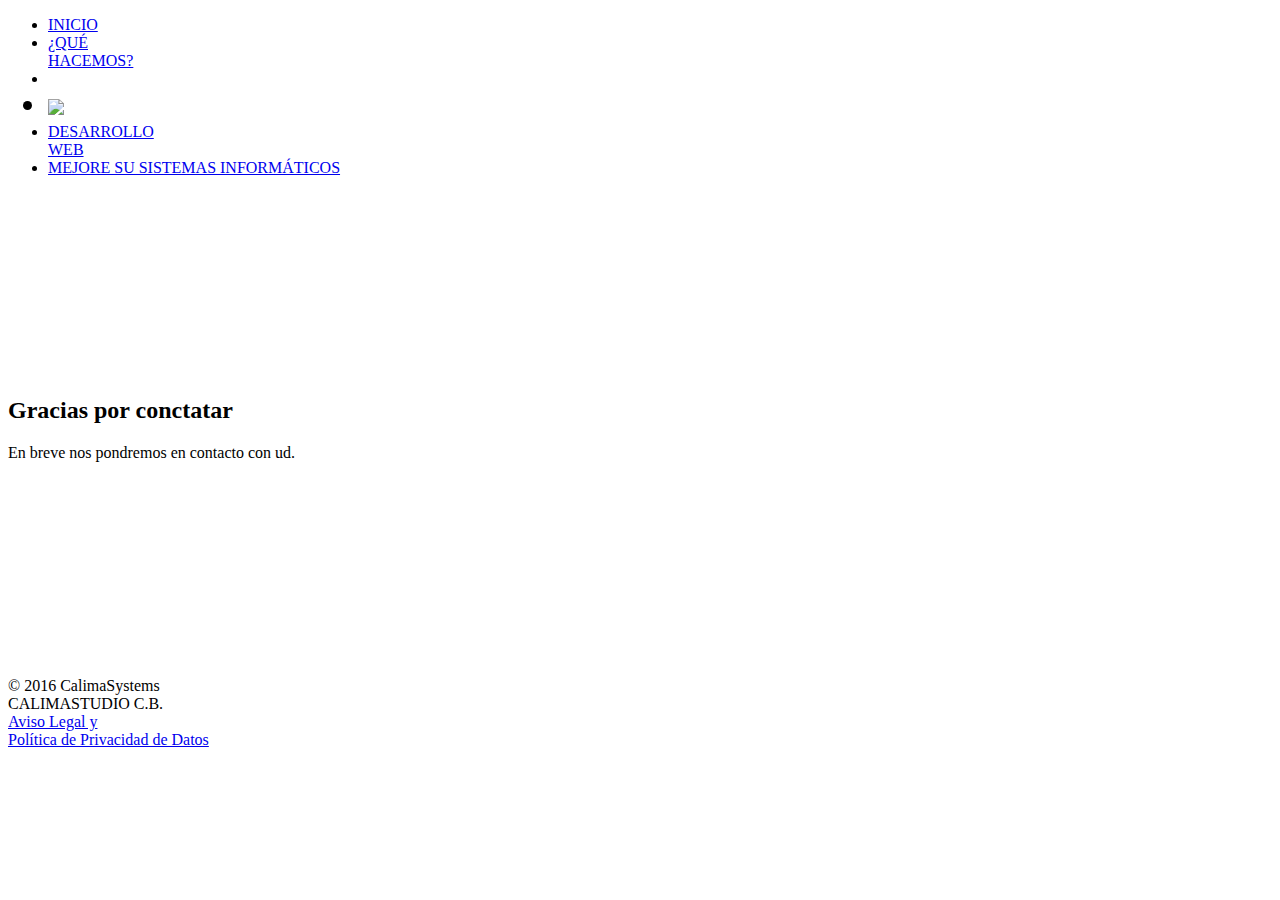
==== thankyou.html @ eae5f1ab "Add files via upload" ====
<!DOCTYPE html>
<!--[if IE 7]>
<html class="ie ie7" lang="en-US" prefix="og: http://ogp.me/ns#">
<![endif]-->
<!--[if IE 8]>
<html class="ie ie8" lang="en-US" prefix="og: http://ogp.me/ns#">
<![endif]-->
<!--[if !(IE 7) | !(IE 8)  ]><!-->

<html lang="en-US">
<!--<![endif]-->

<head>
	<meta charset="UTF-8">
	<meta name="viewport" content="width=device-width">

	<title>CalimaSystems</title>

	<!--[if lt IE 9]>
	<script src="assets/js/html5.js" type="text/javascript"></script>
	<![endif]-->


	<!--CSS-->
	<link rel="stylesheet" type="text/css" media="all" href="assets/css/bootstrap.css">
	<link rel="stylesheet" type="text/css" media="all" href="assets/css/app.css">

	<!--jQuery-->
	<script type="text/javascript" src="assets/js/jquery.min.js"></script>

	<!-- bootstrap -->
	<script type="text/javascript" src="assets/js/bootstrap.min.js"></script>
	<script type="text/javascript" src="assets/js/jquery.carouFredSel-6.2.1.js"></script>
	<script src="assets/js/jquery.touchSwipe.min.js" type="text/javascript"></script>

	<script type="text/javascript" src="assets/js/jquery.cycle2.js"></script>
	<script type="text/javascript" src="assets/js/jquery.cycle2.carousel.js"></script>
	<script type="text/javascript" src="assets/js/form.validation.js"></script>
	<link href='https://fonts.googleapis.com/css?family=Roboto' rel='stylesheet' type='text/css'>
	<meta name="description" content="CalimaSystems" />

	<!--[if lt IE 9]>
	<link rel='stylesheet' id='twentythirteen-ie-css'  href='http://www.spidadesign.com//css/ie.css?ver=0269ecb315c58b6f2e664bce52c42a9d-07-18' type='text/css' media='all' />
	<![endif]-->
	<script type='text/javascript' src='assets/js/jquery.js'></script>
	<script type='text/javascript' src='assets/js/jquery-migrate.min.js'></script>
</head>

<body class="home">
	<div id="wrapper">
		<header id="header" class="navbar navbar-default">
			<div class="container" style="z-index:900; ">

				<nav id="menu" class="navbar-collapse collapse">
					<ul class="nav navbar-nav uppercase">
						<li><a href="index.html">INICIO</a></li>
						<li><a href="index.html">¿QUÉ <br>HACEMOS?</a></li>
						<li></li>
						<li style="font-size: 1.9em"><img src="assets/images/logo.png"></li>
						<li><a href="index.html">DESARROLLO<br> WEB</a></li>
						<li><a href="index.html">MEJORE SU SISTEMAS INFORMÁTICOS</a></li>
					</ul>
				</nav>
			</div>
		</header>



		<section id="get-start" class="about" style="height: 480px;position: relative; top: 200px">
			<div class="container">
				<article class="jumbotron text-center">
					<div style="height: auto;">
						<a id="quehacemos"></a>
						<h2>Gracias por conctatar</h2>
						<p>
							En breve nos pondremos en contacto con ud.
						</p>
					</div>
				</article>
			</div>
		</section>


		<footer id="footer">
			<div class="container">
				<div id="copyr" class="col-lg-4">&copy; 2016 CalimaSystems </div>
				<div class="col-lg-3 phone">CALIMASTUDIO C.B.</div>
				<div class="col-lg-3 phone"><a href="#" onclick="window.open(" privacidad.php ", "_blank ", "scrollbars=yes, resizable=yes, top=200, left=500, width=600, height=600 ");">Aviso Legal y <br />Política de Privacidad de Datos</a></div>
				<div class="col-lg-5 soc-med">

					<div class="clear"></div>
				</div>
			</div>
		</footer>
	</div>


	<script type="text/javascript">
		var offset_top = 150;

		$(document).ready(function() {

			// Smooth Scrolling To Internal Links With jQuery
			$('#menu a[href^="#"]').on('click', function(e) {

				e.preventDefault();
				e.stopPropagation();

				$('#menu li a').css('color', '#3e8dae');
				$('#menu li').css('color', '#3e8dae');

				$(this).css('color', '#DB5416');

				var target = this.hash;
				var $target = $(target);

				$('html, body').stop().animate({
					'scrollTop': $target.offset().top - offset_top
				}, 1900, 'swing');
			});

		});
	</script>

</body>

</html>
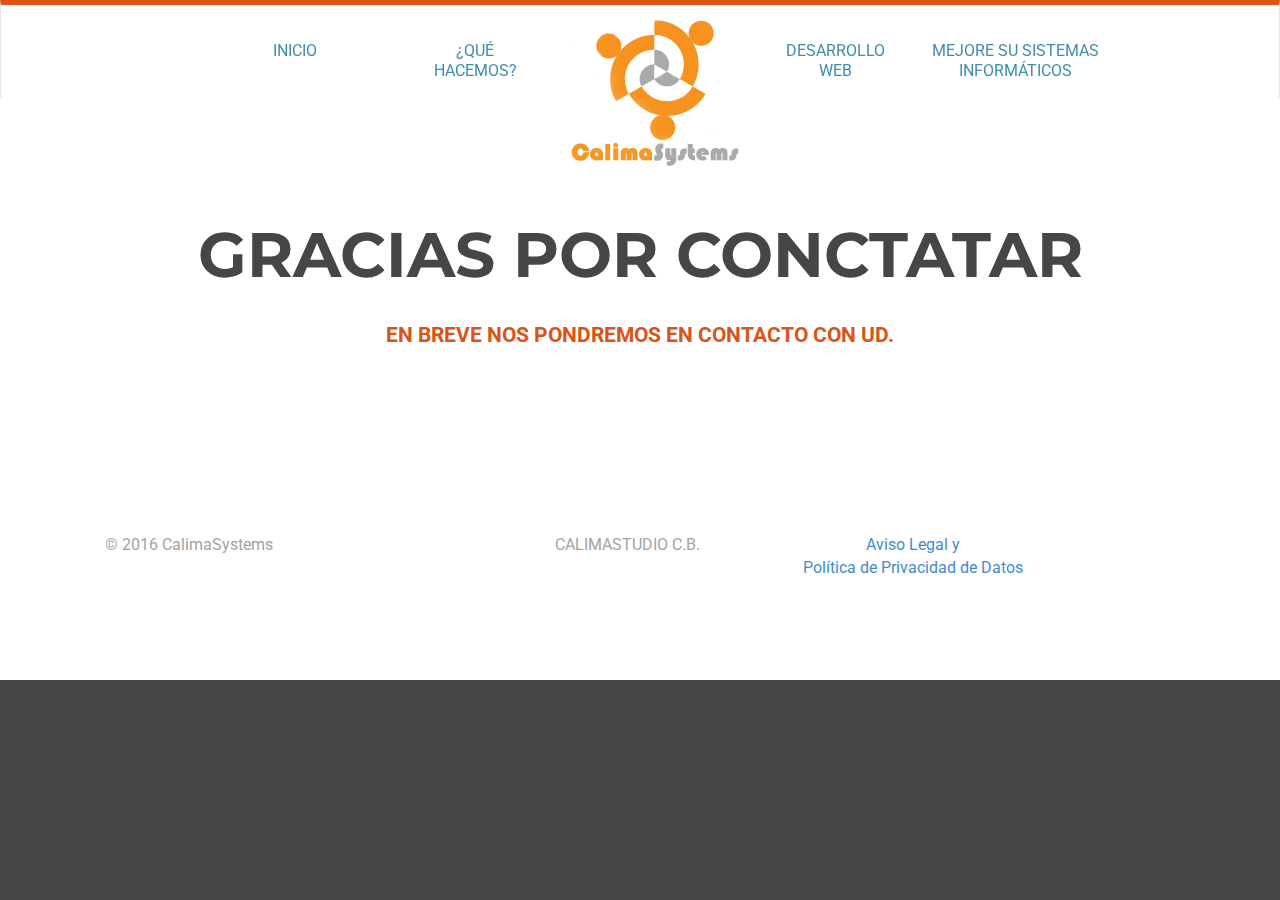
==== commit 392ffeae: "Corregidos varios fallos" ====
--- a/thankyou.html
+++ b/thankyou.html
@@ -14,7 +14,7 @@
 	<meta charset="UTF-8">
 	<meta name="viewport" content="width=device-width">
 
-	<title>CalimaSystems</title>
+	<title>CalimaSystems powered by Git</title>
 
 	<!--[if lt IE 9]>
 	<script src="assets/js/html5.js" type="text/javascript"></script>
--- a/assets/css/app.css
+++ b/assets/css/app.css
@@ -0,0 +1,2537 @@
+@import "http://fonts.googleapis.com/css?family=Montserrat:400,700";
+
+/* Fonts
+-----------------------*/
+/* Mics
+-----------------------*/
+html,body {
+	height:100%;
+	font-family: 'Roboto', sans-serif;
+	width: auto !important;
+	/*overflow-x: hidden !important;*/
+}
+
+body {
+	font:14px/1.6,sans-serif;
+	background:#464646;
+	color:#a3a3a3;
+}
+
+
+.fl {
+	float:left;
+}
+
+.fr {
+	float:right;
+}
+
+a,a:hover,a:active,a:visited {
+	text-decoration:none!important;
+	outline:none!important;
+	cursor:pointer!important;
+}
+
+.spacer {
+	height:10px;
+}
+
+hr {
+	background-color:#dcdcdc;
+	border:none;
+	height:1px;
+}
+
+.b_empty {
+	border:none;
+	margin:0;
+	padding:0;
+	line-height:normal;
+	background:none;
+	cursor:pointer;
+}
+
+section {
+	position:relative;
+	overflow:hidden;
+}
+
+/*nav ul, nav ul li,.ulist,.ulist li,.dropdown-menu,.dropdown-menu li{padding:0;margin:0;list-style:none;}*/
+/*Formet
+--------------------------------------*/
+@media (min-width: 768px) {
+	.navbar-nav {
+		margin:0 auto;
+		display:table;
+		table-layout:fixed;
+		float:none;
+	}
+}
+
+h1,h2,h3,h4,h5,h6 {
+	font-family:'Roboto',sans-serif;
+}
+
+.large {
+	font-size:44px;
+}
+
+.button1 {
+	padding:5px 10px;
+	border-radius:50px;
+	-moz-border-radius:50px;
+	-webkit-border-radius:50px;
+	border:none;
+	background-color:#464646;
+	color:#FFF;
+	text-transform:uppercase;
+	font-size:20px;
+	font-weight:700;
+}
+
+.button2 {
+	margin:0;
+	padding:15px 25px;
+	border-radius:50px;
+	-moz-border-radius:50px;
+	-webkit-border-radius:50px;
+	border:none;
+	background-color:#DB5416
+	color:#fff;
+	text-transform:uppercase;
+	font-size:28px;
+	font-weight:700;
+}
+
+.button3 {
+	margin:10px 0!important;
+	padding:20px 30px;
+	border-radius:50px;
+	-moz-border-radius:50px;
+	-webkit-border-radius:50px;
+	border:none;
+	background-color:#e7f2f6;
+	color:#555555;
+	text-transform:uppercase;
+	font-size:14px;
+	text-align:center;
+	display:block;
+}
+
+.button3:hover {
+	background-color:#DB5416
+	color:#fff;
+}
+
+.button3.active {
+	color:#fff;
+}
+
+#wrapper {
+	background-color:#fff;
+}
+
+/*header
+--------------------------------------*/
+.customize-support #header {
+	top:28px;
+}
+
+.customize-support .shadow-line.fixed {
+	top:126px;
+}
+
+@media (max-width: 990px) {
+	.customize-support .shadow-line.fixed {
+		top:116px;
+	}
+}
+
+.shadow-line {
+	background:url(../images/shadow-line.png) center center no-repeat;
+	height:1px;
+	display:block;
+	width:100%;
+}
+
+.shadow-line.fixed {
+	position:fixed;
+	z-index:998;
+	top:98px;
+	left:0;
+}
+
+#header {
+	border-radius:0;
+	font-size:16px;
+	background:#fff;
+	background:rgba(255,255,255,0.95);
+	border-bottom:none;
+	height:98px;
+	margin:0;
+}
+
+@media (min-width: 768px) {
+	#header {
+		border-top:solid 5px #DB5416
+	}
+}
+
+#logo {
+	display:none;
+}
+
+@media (max-width: 767px) {
+	#header .navbar-header {
+		padding:16px 0;
+	}
+
+	.shadow-line.fixed {
+		position:relative;
+		z-index:998;
+		top:auto;
+		left:0;
+	}
+
+	#logo {
+		display:block;
+	}
+}
+
+#logo {
+	font-weight:700;
+	font-size:18px;
+	color:#DB5416
+	padding-top:0;
+	padding-bottom:0;
+	text-transform:uppercase;
+}
+
+@media(min-width: 768px) {
+	li.home {
+		height:85px;
+	}
+}
+
+li.home span,li.home a {
+	display:block;
+}
+
+#header .container, #menu {width: 900px}
+
+#menu .navbar-nav > li {
+	width:180px;
+	text-align:center;
+}
+
+#menu > .navbar-nav > li > a {
+	padding:36px 0;
+	color:#3e8dae;
+	text-transform:upppercase;
+}
+
+.dropdown-menu {
+	text-align:left;
+}
+
+#get-start.about .jumbotron p {
+	line-height:2em;
+}
+
+/*Services Menu*/
+.serv_menu {
+	top:40px;
+	height:auto;
+	margin-bottom:-10px;
+}
+
+#menu-serv_menu {
+	list-style-type:none;
+}
+
+.extra-space {
+	height:130px;
+}
+
+.less-space {
+	height:50px;
+}
+
+.twenty-px {
+	height:15px;
+}
+
+#servemen section {
+	margin-top:20px;
+}
+
+#servmen img {
+	z-index:5;
+}
+
+#servmen .title {
+	position:absolute;
+	top:110px;
+	left:5px;
+}
+
+#text-9 .title {
+	right:3px;
+}
+
+#servmen {
+	left:90px;
+	height:200px;
+}
+
+.tip {
+	position:absolute;
+	left:30px;
+	bottom:0;
+}
+
+.logo-cont {
+	margin-top:30px;
+}
+
+@media(max-width: 990px) {
+	.logo-cont {
+		margin-top:34px;
+	}
+}
+
+#serv_menu li:hover a {
+	color:#464646;
+}
+
+.content {
+	line-height:2em;
+}
+
+@media(min-width: 768px) {
+	.dropdown-menu {
+		display:none!important;
+	}
+}
+
+#menu > .navbar-nav > .open > a,#menu > .navbar-nav > .open > a:hover,#menu > .navbar-nav > .open > a:focus {
+	background-color:transparent;
+}
+
+#menu > .navbar-nav > li.dropdown {
+	background:url(../images/drop.png) 88% 51% no-repeat;
+}
+
+#top-fixer {
+	height:98px;
+	display:block;
+	width:100%;
+}
+
+@media(max-width: 990px) {
+	#header {
+		height:88px;
+	}
+
+	#top-fixer {
+		height:88px;
+	}
+
+	.shadow-line.fixed {
+		top:88px;
+	}
+
+	#menu > .navbar-nav > li {
+		font-size:14px;
+		width:100px;
+	}
+
+	#menu > .navbar-nav > li > a {
+		padding:31px 0;
+	}
+
+	#menu > .navbar-nav > li.dropdown {
+		background:url(../images/drop.png) 95% 51% no-repeat;
+	}
+}
+
+@media(min-width: 768px) {
+	#menu {
+		padding:0;
+	}
+
+	#header {
+		position:fixed;
+		z-index:999;
+		top:0;
+		left:0;
+		width:100%;
+	}
+}
+
+@media(max-width: 767px) {
+	#header {
+		border-left:none;
+		border-right:none;
+		border-bottom:solid 1px #E6E6E6;
+	}
+
+	#menu {
+		border-bottom:solid 1px #E6E6E6;
+		margin-top:-5px;
+	}
+
+	.customize-support #header {
+		top:inherit;
+	}
+
+	.shadow-line.fixed {
+		display:none;
+	}
+
+	#top-fixer {
+		display:none;
+	}
+
+	.navbar-collapse {
+		background-color:#fff;
+	}
+
+	#menu > .navbar-nav > li {
+		text-align:left;
+		font-size:14px;
+		width:auto;
+	}
+
+	#menu > .navbar-nav > li > a {
+		padding:15px 0;
+	}
+
+	#menu li.home {
+		display:none;
+	}
+
+	#menu > .navbar-nav > li.dropdown {
+		background:none;
+	}
+
+	#menu > .navbar-nav > .open > a,#menu > .navbar-nav > .open > a:hover,#menu > .navbar-nav > .open > a:focus {
+		background-color:#DB5416
+		color:#fff;
+	}
+
+	#menu > .navbar-nav > li:hover > a,#menu > .navbar-nav > li:focus > a {
+		background-color:#DB5416
+		color:#fff;
+	}
+
+	#menu .dropdown-menu a {
+		color:#3e8dae;
+	}
+
+	#menu .dropdown-menu a:hover,#menu .dropdown-menu a:focus {
+		color:#DB5416
+	}
+
+	#menu > .navbar-nav > li > a {
+		padding-left:15px;
+		padding-right:15px;
+	}
+}
+
+.border-radius {
+	-webkit-border-radius:130px;
+	-khtml-border-radius:130px;
+	-moz-border-radius:130px;
+	-ms-border-radius:130px;
+	border-radius:130px;
+}
+
+/* entire container, keeps perspective */
+.flip-container {
+	z-index:3;
+	position:absolute;
+	-webkit-perspective:1000;
+	-moz-perspective:1000;
+	perspective:1000px;
+}
+
+/* flip the pane when hovered */
+.flip-container:hover .flipper,.flip-container.hover .flipper {
+	-webkit-transform:rotateY(360deg);
+	-moz-transform:rotateY(360deg);
+	transform:rotateY(360deg);
+}
+
+.flip-container,.front,.back {
+	width:130px;
+	height:130px;
+}
+
+/* flip speed goes here */
+.flipper,.logo {
+	position:relative;
+	-webkit-transition:1s;
+	-webkit-transform-style:preserve-3d;
+	-moz-transition:1s;
+	-moz-transform-style:preserve-3d;
+	transition:1s;
+	transform-style:preserve-3d;
+}
+
+/* hide back of pane during swap */
+.front,.back {
+	z-index:4;
+	position:absolute;
+	top:0;
+	left:0;
+	-webkit-backface-visibility:hidden;
+	-moz-backface-visibility:hidden;
+	backface-visibility:hidden;
+}
+
+/* front pane, placed above back */
+.front {
+	z-index:5;
+	background:#464646;
+}
+
+/* back, initially hidden pane */
+.back {
+	z-index:3;
+	background:rgba(62,196,141,1);
+	-webkit-transform:rotateY(180deg);
+	-moz-transform:rotateY(180deg);
+	transform:rotateY(180deg);
+}
+
+.logo {
+	z-index:10;
+	position:absolute;
+	top:0;
+	left:0;
+	width:100%;
+	height:100%;
+	background:url(../images/logo.png) center center no-repeat;
+}
+
+.back .logo {
+	-webkit-transform:rotate(45deg);
+	-moz-transform:rotate(45deg);
+	transform:rotate(45deg);
+	opacity:.5;
+	-moz-opacity:.5;
+	filter:alpha(opacity=50);
+}
+
+.flip-container:hover .logo,.flip-container.hover .logo {
+	-webkit-transform:rotate(360deg);
+	-moz-transform:rotate(360deg);
+	transform:rotate(360deg);
+}
+
+.flip-container:hover .back .logo,.flip-container.hover .back .logo {
+	-webkit-transform:rotate(360deg);
+	-moz-transform:rotate(360deg);
+	transform:rotate(360deg);
+}
+
+@media(max-width: 990px) {
+	.flip-container,.front,.back {
+		width:100px;
+		height:100px;
+	}
+
+	.logo {
+		background-image:url(../images/logo-p.png);
+	}
+}
+
+/*service
+--------------------------------------*/
+#serv_menu {
+	position:relative;
+	display:block!important;
+}
+
+@media(max-width: 768px) {
+	#serv_menu {
+		display:none!important;
+	}
+}
+
+/*showcase
+--------------------------------------*/
+#showcase {
+	text-align:center;
+	background-color:#555555;
+}
+
+.home #showcase {
+	height:480px;
+	background-image:url(../images/main-home.jpg);
+	background-position:center center;
+	background-repeat:no-repeat;
+	background-size:cover;
+	text-transform:uppercase;
+}
+
+#showcase h1 {
+	margin-top:100px;
+	color:#fff;
+	font-size:72px;
+	font-weight:800;
+}
+
+#showcase h2 {
+	color:#fff;
+	font-size:48px;
+	line-height:100%;
+}
+
+#expertise {
+	padding:0 0 90px;
+	min-height:450px;
+}
+
+#expertise .gfx {
+	padding-top:290px;
+	position:relative;
+	text-align:center;
+}
+
+#expertise .gfx	.title {
+	position:relative;
+	z-index:10;
+	margin:0 auto;
+	font-size:20px;
+	max-width:230px;
+	padding:10px;
+	font-weight:700;
+	color:#fff;
+	text-transform:uppercase;
+	line-height:100%;
+	background:#464646;
+	border-radius:100px;
+}
+
+#expertise .gfx .icon {
+	transition:all 300ms ease-in-out 0;
+	-webkit-transition-delay:initial;
+	-webkit-transition-duration:300ms;
+	-webkit-transition-property:initial;
+	-webkit-transition-timing-function:ease-in-out;
+	margin-top:30px;
+}
+
+#expertise .gfx:hover .icon {
+	margin-top:15px;
+	padding-bottom:15px;
+}
+
+#expertise .gfx img {
+	max-width:100%;
+	margin:0 auto;
+	position:relative;
+	z-index:5;
+}
+
+#expertise .gfx .textwidget {
+	margin-top:-290px;
+}
+
+@media(min-width: 767px) and (max-width: 990px) {
+	#expertise .gfx .textwidget {
+		margin-top:-260px;
+	}
+}
+
+/* CUSTOMIZE THE CAROUSEL
+-------------------------------------------------- */
+@media(min-width: 768px) {
+	.carousel {
+		margin:0;
+		background-color:#777;
+	}
+
+	.carousel-caption {
+		z-index:10;
+	}
+
+	.carousel .item {
+		height:auto;
+	}
+
+	.carousel-inner {
+		width:auto;
+		margin:0 145px;
+	}
+
+	.carousel-inner > .item > img {
+	}
+
+	.cycle-pager {
+	/*background:url(../images/opacity.png) 0 0 repeat;*/
+		position:absolute;
+		bottom:0;
+		margin:0;
+		padding:0;
+		width:100%;
+		height:50px;
+		left:0;
+		vertical-align:middle;
+		text-align:center;
+	}
+
+	.cycle-pager span {
+		margin-top:5px;
+		cursor:pointer;
+		text-indent:-100em;
+		text-align:left;
+		overflow:hidden;
+		display:inline-block;
+		height:40px;
+		width:40px;
+		background:url(../images/blue_pager.png) center center no-repeat;
+	/**/
+	}
+
+	.cycle-pager span.cycle-pager-active {
+		cursor:default;
+		background:url(../images/green_pager.png) center center no-repeat;
+	}
+
+	.carousel-control.left,.carousel-control.right {
+		opacity:1;
+		max-width:110px;
+	}
+
+	.carousel-control.left {
+		background:#3ec48d none;
+	}
+
+	.carousel-control.right {
+		background:#555555 none;
+	}
+
+	.carousel-control.left a img,.carousel-control.right a img {
+		margin-top:110px;
+	}
+}
+
+#get-start {
+	background-color:#555555;
+}
+
+#get-start .jumbotron {
+	background:none;
+	margin:0;
+	padding:20px 0;
+}
+
+#get-start .jumbotron,#get-start .jumbotron h1 {
+	font-weight:700;
+	text-transform:uppercase;
+	margin:0 0 25px;
+	color:#fff;
+}
+
+#get-start .jumbotron h2 {
+	margin-top:30px;
+	font-weight:700;
+}
+
+.get-started {
+	display:inline-block;
+	color:#3e8dae;
+	font-weight:700;
+	text-transform:uppercase;
+	font-size:28px;
+	margin-top:20px;
+	padding:5px 30px;
+	background-color:#fff;
+	border-radius:40px;
+	-webkit-border-radius:40px;
+	-moz-border-radius:40px;
+}
+
+#get-start .jumbotron button:active {
+	box-shadow:none;
+	-moz-box-shadow:none;
+	-webkit-box-shadow:none;
+}
+
+#get-start.about {
+	background-color:#FFF;
+}
+
+#get-start.about .jumbotron h1 {
+	color:#464646;
+}
+
+#get-start.about .jumbotron h2 {
+	color:#464646;
+	font-weight:700;
+	text-transform:uppercase;
+	margin:0 0 25px;
+	font-family:Montserrat,sans-serif;
+	font-size:63px;
+}
+
+#get-start.about .jumbotron p {
+	color:#DB5416
+}
+
+#get-start.about .jumbotron span {
+	color:#a3a3a3;
+	font-size:14px;
+	font-weight:700;
+	text-transform:uppercase;
+	display:block;
+}
+.contact-page span{
+	font-size:18px !important;
+}
+
+/*-----------------------*/
+/*Main
+--------------------------------------*/
+/*Footer
+--------------------------------------*/
+#footer {
+	padding:25px 0;
+	color:#a3a3a3;
+	background-color:#464646;
+	font-size:16px;
+}
+
+#copyr {
+	line-height:80px;
+	position: relative;
+	left: 20px;
+}
+
+#footer a.fb,#footer a.tw {
+	vertical-align:middle;
+	display:inline-block;
+	text-indent:-100em;
+	overflow:hidden;
+	font-size:0;
+	width:80px;
+	height:80px;
+}
+
+@media(max-width: 990px) {
+	#footer .col-lg-6 {
+		text-align:center;
+	}
+
+	#footer .col-lg-6 span {
+		display:block;
+	}
+}
+
+#footer a.fb {
+	background-image:url(../images/fb-def.png);
+	width:81px;
+	height:81px;
+}
+
+#footer a.fb:hover {
+	background-image:url(../images/fb-hover.png);
+}
+
+#footer a.tw {
+	background-image:url(../images/tw.png);
+}
+
+#footer a.fb:hover,#footer a.fb:focus,#footer a.tw:hover,#footer a.tw:focus {
+	background-position:center bottom;
+}
+
+/*- Contact ---------------------*/
+#map {
+	position:relative;
+	z-index:50;
+	margin-top:-174px;
+}
+
+.contact-us .jumbotron {
+	background-image:url(../images/map-overlay.png),url(../images/shadow-line.png);
+	background-position:0 0,center bottom;
+	background-repeat:repeat,no-repeat;
+	margin:0;
+	height:290px;
+	background-color:#54BCE8!important;
+}
+
+.contact-us h1 {
+	color:#fff;
+	text-transform:uppercase;
+	font-weight:700;
+	text-align:center;
+	margin-top:40px;
+}
+
+.contact-us .jumbotron p {
+	line-height:1.4;
+	margin:0 0 10px;
+	color:#464646;
+	font-size:21px;
+	font-weight:200;
+	text-align:center;
+}
+
+.address {
+	height:224px;
+	width:224px;
+	background:url(../images/opacity-img.png) 0 0 repeat;
+	color:#fff;
+	text-transform:uppercase;
+	font-size:14px;
+	padding:70px 0;
+	margin-top:-50px;
+}
+
+.text-uppercase {
+	text-transform:uppercase;
+}
+
+.over-view {
+	color:#FFF;
+	padding:25px 20px;
+	background-color:#DB5416
+}
+
+.form h3 {
+	margin-bottom:40px;
+}
+
+.sp-50 {
+	height:50px;
+}
+
+.sp-70 {
+	height:70px;
+}
+
+.sp-100 {
+	height:100px;
+}
+
+.social .col-lg-4 {
+	padding-left:5px;
+	padding-right:5px;
+}
+
+:focus {
+	outline:none;
+}
+
+::-webkit-input-placeholder {
+	color:#555555;
+	text-transform:uppercase;
+}
+
+:-moz-placeholder {
+	color:#DB5416
+	text-transform:uppercase;
+}
+
+::-moz-placeholder {
+	color:#DB5416
+	text-transform:uppercase;
+}
+
+:-ms-input-placeholder {
+	color:#DB5416
+	text-transform:uppercase;
+}
+
+.wpcf7-not-valid::-webkit-input-placeholder {
+	color:#FFF;
+	text-transform:uppercase;
+}
+
+.wpcf7-not-valid:-moz-placeholder {
+	color:rgba(255,255,255,1.0);
+	text-transform:uppercase;
+}
+
+.wpcf7-not-valid::-moz-placeholder {
+	color:rgba(255,255,255,1.0);
+	text-transform:uppercase;
+}
+
+.wpcf7-not-valid:-ms-input-placeholder {
+	color:#FFF;
+	text-transform:uppercase;
+}
+
+.form_hint,.required_notification {
+	font-size:11px;
+}
+
+.required_notification {
+	color:#d45252;
+	margin:5px 0 0;
+	display:inline;
+	float:right;
+}
+
+/* Form Elements
+---------------------------------*/
+.form input {
+	padding:15px 20px;
+}
+
+.form textarea {
+	padding:20px;
+	height:230px;
+	resize:none;
+}
+
+.form input,.form textarea {
+	border:3px solid #555555;
+	border-radius:3px;
+	-moz-border-radius:3px;
+	-webkit-border-radius:3px;
+	color:#555555;
+	display:block;
+	padding-right:30px;
+	transition:padding .25s;
+	-moz-transition:padding .25s;
+	-webkit-transition:padding .25s;
+	-o-transition:padding .25s;
+	width:100%;
+}
+
+.fld {
+	position:relative;
+	margin-bottom:34px;
+}
+
+.fld .req {
+	background:url(../images/required-black.png);
+	width:18px;
+	height:16px;
+	position:absolute;
+	z-index:10;
+	top:-8px;
+	left:24px;
+}
+
+.fld .wpcf7-form-control-wrap {
+	display:block;
+}
+
+.fld span.wpcf7-not-valid-tip {
+	left:0;
+	top:0;
+	width:100%;
+	height:100%;
+	background:none;
+	text-indent:-100em;
+	overflow:hidden;
+}
+
+.wpcf7 div.wpcf7-response-output {
+	background:rgba(0,0,0,0.8) url(../images/required.png) 20px 13px no-repeat;
+	color:#FFF;
+	font-size:14px;
+	padding:10px 8px 10px 45px;
+	font-weight:700;
+	text-transform:uppercase;
+	border:none!important;
+	border-radius:4px;
+	-webkit-border-radius:4px;
+	-moz-border-radius:4px;
+}
+
+.wpcf7 div.wpcf7-validation-errors {
+	color:#fff;
+}
+
+.wpcf7 div.wpcf7-mail-sent-ok {
+	color:#DB5416
+}
+
+/* HTML5 validation styles
+---------------------------------*/
+.form input.req:required {
+	color:#DB5416
+	background:#e7f2f6 url(../images/required.png) no-repeat 98% center;
+}
+
+.form input.req:required:valid {
+	background:#3ec48d url(../images/valid.png) no-repeat 98% center;
+	color:#fff;
+	border-color:#DB5416
+}
+
+.form input:invalid,.form textarea:required:invalid {
+	box-shadow:none;
+}
+
+form textarea.req2:required,input.req2:required {
+	color:#DB5416
+	background:#e7f2f6;
+}
+
+form textarea.req2:required:valid,input.req2:required:valid {
+	color:#fff;
+	background:#DB5416
+}
+
+/*.form input:focus:invalid, .form textarea:focus:invalid {
+	background: #e7f2f6url(../images/invalid.png) no-repeat 98% center;
+
+}*/
+/* Form hints
+---------------------------------*/
+.form_hint {
+	background:#d45252;
+	border-radius:3px 3px 3px 3px;
+	color:#fff;
+	margin-left:8px;
+	padding:1px 6px;
+	z-index:999;
+	position:absolute;
+	display:none;
+}
+
+.form_hint::before {
+	content:"\25C0";
+	color:#d45252;
+	position:absolute;
+	top:0;
+	left:10px;
+}
+
+.contact_form input:focus + .form_hint {
+	display:inline;
+}
+
+.contact_form input:required:valid + .form_hint {
+	background:#28921f;
+}
+
+.contact_form input:required:valid + .form_hint::before {
+	color:#28921f;
+}
+
+/*------------------------*/
+.wpcf7-form label {
+	display:block;
+}
+
+.col-sm-4 span,.wpcf7-checkbox label {
+	margin:0!important;
+	padding:0!important;
+}
+
+.wpcf7-checkbox .icheckbox_line-green,.wpcf7-radio .iradio_line-green {
+	margin:0;
+	font-weight:700;
+}
+
+.wpcf7-form h3 {
+	text-align:center;
+}
+
+.wpcf7-list-item label {
+	position:relative;
+	text-align:center;
+	overflow:hidden;
+	cursor:pointer;
+}
+
+.form .wpcf7-list-item input {
+	position:absolute;
+	opacity:0;
+	left:-100em;
+	display:none;
+}
+
+.form .wpcf7-list-item-label {
+	margin:10px 0;
+	height:50px;
+	line-height:50px;
+	border-radius:50px;
+	-moz-border-radius:50px;
+	-webkit-border-radius:50px;
+	border:none;
+	background-color:#555555;
+	color:#FFF;
+	text-transform:uppercase;
+	font-size:14px;
+	text-align:center;
+	display:block;
+	position:relative;
+}
+
+.form .wpcf7-list-item-label:hover {
+/*background-color:#DB5416
+	color:#fff;*/
+}
+
+.form .wpcf7-list-item .wpcf7-list-item-label {
+	display:block;
+}
+
+/* Toggled State */
+.form input[type=checkbox]:checked ~ span,.form input[type=radio]:checked ~ span {
+	background-color:#DB5416
+	color:#fff;
+}
+
+.form input[type=checkbox]:checked ~ span:hover {
+}
+
+@media(min-width: 768px) and (max-width: 990px) {
+	.form .wpcf7-list-item-label {
+		font-size:11px;
+	}
+}
+
+.form .ui-slider-range,.form .ui-slider-handle,.form .ui-widget-content {
+	height:50px!important;
+	border-radius:50px!important;
+}
+
+.form .ui-slider-handle {
+	background:#DB5416
+	border:none;
+	box-shadow:none;
+	height:100%;
+	margin-left:-50px;
+	width:50px;
+	top:0;
+}
+
+.form .ui-widget-content {
+	cursor:pointer;
+	background:transparent;
+	border:3px solid #555555;
+	position:relative;
+	z-index:1;
+}
+
+.form .ui-widget-header {
+	background:#DB5416
+	cursor:pointer;
+	width:60%;
+}
+
+.label-slide {
+	cursor:pointer;
+	position:relative;
+	margin-top:10px;
+	z-index:0;
+	color:#555555;
+}
+
+.label-slide span {
+	cursor:pointer;
+	display:inline-block;
+	text-align:center;
+	width:20%;
+	float:left;
+}
+
+/*Don't Display Thank you Message*/
+.wpcf7 div.wpcf7-response-output {
+	display:none!important;
+}
+
+.wpcf7-not-valid-tip {
+	display:none!important;
+}
+
+.wpcf7-not-valid {
+	background-color:#FF5C5C!important;
+	color:#fff!important;
+}
+
+/*- Work ----------------------------*/
+.clr {
+	float:none;
+	clear:both;
+	visibility:hidden;
+}
+
+.pager {
+	float:left;
+	width:300px;
+	text-align:center;
+}
+
+.pager a {
+	margin:0 5px;
+	text-decoration:none;
+}
+
+.pager a.selected {
+	text-decoration:underline;
+}
+
+.timer {
+	background-color:#999;
+	height:6px;
+	width:0;
+}
+
+#worklist,#worklist li {
+	margin:0;
+	padding:0;
+	list-style:none;
+	display:block;
+	height:140px;
+	overflow:hidden;
+}
+
+#worklist .link {
+	text-align:center;
+	width:130px;
+	color:#555555;
+	float:left;
+	margin:0 10px;
+	float:left;
+	font-size:12px;
+	text-align:center;
+}
+
+#showcase {
+	position:relative;
+}
+
+#worklist .link .th {
+	transition:all 300ms ease-in-out 0;
+	-webkit-transition-delay:initial;
+	-webkit-transition-duration:300ms;
+	-webkit-transition-property:initial;
+	-webkit-transition-timing-function:ease-in-out;
+}
+
+#worklist .link .th,#worklist .link .th img {
+	height:130px;
+	width:130px;
+	background:#555555;
+	border-radius:200px;
+	margin-bottom:10px;
+}
+
+#worklist .link .th img {
+	max-width:130px;
+}
+
+#worklist .link a {
+	display:block;
+	color:#555555;
+}
+
+.arrow {
+	background:rgba(62,196,141,0.8) center center no-repeat;
+	width:47px;
+	height:47px;
+	display:block;
+	font-size:0;
+	position:absolute;
+	margin:0;
+	z-index:999;
+}
+
+#showcase .arrow {
+	top:218px;
+	height:110px;
+}
+
+@media(max-width: 768px) {
+	#showcase .row {
+		margin-left:50px;
+		margin-right:50px;
+	}
+}
+
+@media(max-width: 990px) {
+	#showcase .arrow {
+		top:240px;
+		width:60px;
+		height:70px;
+	}
+}
+
+.arrow:hover {
+	background-color:rgba(62,196,141,0.8);
+}
+
+.arrow.next {
+	background-image:url(../images/forwad.png);
+	right:0;
+}
+
+.arrow.prev {
+	background-image:url(../images/backward.png);
+	left:0;
+}
+
+.arrow.disabled {
+	background-color:#343434;
+	opacity:.2;
+	cursor:default!important;
+}
+
+.slider ul,.slider ul li {
+	list-style:none;
+	padding:0;
+	margin:0;
+	display:block;
+}
+
+#work,#work .container {
+	position:relative;
+	margin-top:-20px;
+	display: none;
+}
+
+.slider {
+	position:relative;
+	z-index:200;
+}
+
+.slider .slide {
+	float:left;
+	text-align:center;
+}
+
+.control {
+	position:absolute;
+	top:0!important;
+	z-index:100;
+	width:50%;
+}
+
+.control.left {
+	left:0;
+/*background-color:#d8f3e8;*/
+}
+
+.control.right {
+	right:0;
+/*background-color:#f49da4;*/
+}
+
+.projects {
+	background-color:#000;
+}
+
+.projects .slide img {
+	max-width:100%!important;
+	height:100%;
+}
+
+#slider {
+	margin:0 auto;
+	max-width:940px!important;
+	overflow:visible!important;
+}
+
+.cycle-carousel-wrap {
+	background-color:#000;
+}
+
+.cycle-slide {
+	opacity:.5!important;
+}
+
+.cycle-slide.cycle-slide-active {
+	opacity:1!important;
+}
+
+.cycle-slide .item {
+	position:relative;
+}
+
+.cycle-slide .caption {
+	color:#fff;
+	text-transform:uppercase;
+	opacity:0;
+	position:absolute;
+	z-index:100;
+	top:50px;
+	right:50px;
+	width:250px;
+	white-space:normal;
+}
+
+.cycle-slide.cycle-slide-active	.caption {
+	opacity:1;
+	display:block;
+}
+
+.caption h2 {
+	font-size:28px;
+	color:#fff;
+}
+
+.casestudy span,.caption a {
+	color:#9fe2c6;
+}
+
+.caption a {
+	text-decoration:underline!important;
+}
+
+/*- Blog------------------------*/
+.back-blog {
+	color:#0A526D;
+	text-transform:uppercase;
+	display:block;
+	font-family: 'Roboto', sans-serif;
+	font-size:18px;
+	color:#000;
+}
+
+.entry .back-blog a {
+	color:#000;
+	text-decoration:none;
+}
+
+.entry .back-blog a:hover {
+	text-decoration:none;
+}
+
+.back-blog img {
+	padding-right:10px;
+	margin-top:-5px;
+}
+
+h2.big {
+	font-size:63.33px;
+	color:#fff;
+	background-color:#DB5416
+	margin:0 auto;
+	text-align:center;
+	padding:80px 0;
+	text-transform:uppercase;
+	font-weight:700;
+	font-family: 'Roboto', sans-serif;
+	top:20px;
+}
+
+#blog,#main,h1.big {
+	position:relative;
+	z-index:300;
+}
+
+#main {
+	min-height:500px;
+	background-color:#fff;
+	padding:99px 0;
+}
+
+@media(min-width: 991px) {
+	#main {
+		margin-left:110px;
+		margin-right:110px;
+	}
+}
+
+#blog .control.left,#blog .control.right {
+	background-color:#f5f5f5;
+	width:110px;
+}
+
+/*#blog .arrow{
+	width:100%;
+	height:110px;
+	top:325px;
+	}*/
+.blog-jumbotron {
+	height:315px;
+	background-color:#DB5416
+}
+
+@media(min-width: 768px) and (max-width: 990px) {
+	#main {
+		margin-left:60px;
+		margin-right:60px;
+	}
+
+	#blog .control.left,#blog .control.right {
+		width:60px;
+	}
+}
+
+@media(max-width: 767px) {
+	#main {
+		padding-top:30px;
+	}
+
+	h1.big {
+		padding:50px 0;
+	}
+	#get-start.about .jumbotron span {
+		font-size: 12px;
+		}
+}
+
+#blog .title {
+	font-weight:700;
+	margin:0 0 20px;
+	color:#464646;
+	text-transform:uppercase;
+	font-family: 'Roboto', sans-serif;
+}
+
+#blog .title a {
+	color:#464646;
+	text-decoration:none;
+}
+
+.widget ul,.widget li {
+	list-style:none;
+	padding:0;
+	margin:0;
+	font-family: 'Roboto', sans-serif;
+}
+
+.widget ul {
+	width:105%;
+	margin-top:20px;
+}
+
+.widget_categories li,.widget_archive li,.widget_meta li {
+	display:inline-block;
+	margin:5px 10px 5px 0;
+}
+
+.widget_categories li a,.widget_archive li a,.widget_meta li a {
+	display:inline-block;
+	background:#d8f3e8;
+	-moz-border-radius:20px;
+	-webkit-border-radius:20px;
+	border-radius:20px;
+	font-size:12px;
+	font-weight:700;
+	padding:4px 12px;
+	color:#DB5416
+}
+
+.widget_categories li a:hover,.widget_archive li a:hover,.widget_meta li a:hover {
+	color:#fff;
+	background:#DB5416
+	text-decoration:none!important;
+}
+
+#sidebar {
+	padding-top:10px;
+	overflow:hidden;
+}
+
+@media(min-width: 767px) {
+	#sidebar {
+		margin-left:20px;
+	}
+}
+
+/* Sufyan
+----------------------------------------*/
+.widget {
+	margin-bottom:30px;
+}
+
+.widget .title:first-child {
+	margin:0 0 20px;
+}
+
+.widget .title {
+	font-size:14px;
+	margin:0!important;
+}
+
+.widget p {
+	font-size:14px;
+	margin-top:10px;
+}
+
+.widget span {
+	font-size:12px;
+}
+
+.widget a {
+	font-size:14px;
+	font-weight:700;
+	color:#DB5416
+}
+
+.widget a:hover {
+	text-decoration:underline!important;
+}
+
+.entry header {
+	margin-bottom:20px;
+	font-family: 'Roboto', sans-serif;
+}
+
+.entry .title {
+	margin-bottom:0!important;
+}
+
+h1.title a:hover {
+	text-decoration:none!important;
+}
+
+.entry .sub-title {
+	font-weight:700;
+	color:#555555;
+}
+
+.entry h4 {
+	color:#000;
+}
+
+.entry span a {
+	font-weight:700;
+}
+
+.entry a {
+	color:#DB5416
+}
+
+.entry a:hover {
+	text-decoration:underline!important;
+}
+
+.entry .list {
+	margin:0 0 15px 15px;
+	padding:0;
+	list-style:none;
+}
+
+.entry .list li {
+	margin:0;
+	padding:0;
+	color:#555555;
+	list-style-type:disc;
+}
+
+.entry .list li:first-child {
+	list-style:none;
+	font-weight:700;
+}
+
+.entry .question {
+	color:#555555;
+	border-left:#555555 5px solid;
+	margin-left:-20px;
+	margin-bottom:20px;
+	padding-left:20px;
+}
+
+.entry .question a {
+	color:#555555!important;
+	text-decoration:underline!important;
+}
+
+.entry .question a:hover {
+	text-decoration:none!important;
+}
+
+.tags {
+	font-size:12px;
+	margin-bottom:20px;
+}
+
+.tags a {
+	color:#DB5416
+	font-weight:700;
+}
+
+.tags a:hover {
+	text-decoration:underline!important;
+}
+
+.back-top {
+	position:fixed;
+	right:60px;
+}
+
+.social-media {
+	position:fixed;
+	left:0;
+	height:110px;
+	width:110px;
+	background:url(../images/round-bg4.png) 0 0 no-repeat;
+	display:block;
+	font-size:14px;
+	font-weight:700;
+	line-height:110px;
+	text-transform:uppercase;
+	text-align:center;
+	color:#FFF!important;
+}
+
+.project-overview h2,.project-overview h3,.project-overview a {
+}
+
+#head {
+	position:relative;
+	max-width:480px;
+	margin:20px auto 30px;
+}
+
+#icon {
+	text-align:center;
+	margin-bottom:-80px;
+}
+
+#icon img {
+	max-width:100%;
+}
+
+#page-title {
+	font-weight:700;
+	color:#464646;
+	text-transform:uppercase;
+	font-size:57px;
+	text-align:center;
+}
+
+.content table,.content tr,.content td {
+	vertical-align:top;
+}
+
+.content h3,.content h2 {
+	text-transform:uppercase;
+	line-height:1.6;
+}
+
+.content h3 {
+	font-size:20px;
+	font-weight:700;
+}
+
+#page-gallery .img {
+	text-align:center;
+	min-height:100px;
+}
+
+#page-gallery .img img {
+	max-width:100%;
+	margin-right:30px;
+}
+
+#price,#time {
+	display:none;
+}
+
+#canvas {
+	padding:90px 0;
+}
+
+#canvas .col-sm-4 {
+	text-align:center;
+}
+
+.qut,.qut p {
+	font-size:14px;
+	margin-top:20px;
+	font-weight:700;
+	color:#DB5416
+	line-height:2.3;
+	text-indent:60px;
+	position:relative;
+}
+
+#canvas blockquote {
+	padding:0;
+	margin:0;
+	border:none;
+}
+
+#canvas cite {
+	text-transform:uppercase;
+	display:block;
+	margin-top:20px;
+	font-weight:700;
+}
+
+.qut .qq {
+	margin-left:15px;
+}
+
+.qut:before,.qut:after {
+	position:absolute;
+}
+
+.qut:before {
+	left:-60px;
+	top:-10px;
+	content:url(../images/bb.png);
+}
+
+#clients-list {
+	text-align:center;
+	background-color:#fff;
+	margin-top:-200px;
+}
+
+#case-study h4 {
+	color:#555555;
+	font-weight:700;
+	font-size:20px;
+	text-transform:uppercase;
+}
+
+#clients-list h4 {
+	color:#000;
+	font-weight:700;
+	font-size:28px;
+	text-transform:uppercase;
+	margin-bottom:0;
+	font-family: 'Roboto', sans-serif;
+}
+
+#clients-list .c-logo {
+	position:relative;
+	width:210px;
+	height:211px;
+	margin:7px;
+	display:inline-block;
+	vertical-align:top;
+}
+
+#clients-list .c-logo.nolink .canv,#clients-list .c-logo.active .canv {
+	display:none!important;
+}
+
+#clients-list .c-logo.active {
+	cursor:default!important;
+}
+
+#clients-list .col-sm-3 {
+	padding-top:15px;
+	padding-bottom:15px;
+}
+
+#clients-list .c-logo .bbl {
+	top:0;
+	right:0;
+	position:absolute;
+	z-index:100;
+	background:url(../images/bbl.png) top left no-repeat;
+	height:61px;
+	width:60px;
+}
+
+#clients-list .c-logo:hover	.bbl,#clients-list .c-logo.active .bbl {
+	background-position:top right;
+}
+
+/* Clients Page */
+.client_title h2 {
+	text-align:center;
+	color:#3ec48d!important;
+	text-transform:uppercase;
+	font-weight:700;
+}
+
+.overview {
+	line-height:2em;
+	min-height:60px;
+	padding-bottom:20px;
+}
+
+.work_done h3 {
+	color:#38BC82;
+	text-align:center;
+	font-weight:700;
+}
+
+.work_done {
+	line-height:2em;
+	min-height:60px;
+}
+
+/* End Clients Page CSS*/
+#quotation {
+	margin-top:-98px;
+	position:absolute;
+	z-index:-1;
+}
+
+.customize-support #quotation {
+	margin-top:-123px;
+}
+
+@media (min-width: 840px) and (max-width: 980px) {
+	.item {
+		width:90%!important;
+	}
+
+	.item img {
+		width:100%!important;
+	}
+}
+
+@media (min-width: 760px) and (max-width: 840px) {
+	.item {
+		width:85%!important;
+	}
+
+	.item img {
+		width:100%!important;
+	}
+}
+
+@media (min-width: 650px) and (max-width: 760px) {
+	.item {
+		width:70%!important;
+	}
+
+	.item img {
+		width:100%!important;
+		height:auto!important;
+	}
+}
+
+@media (min-width: 550px) and (max-width: 650px) {
+	.item {
+		width:60%!important;
+	}
+
+	.caption h2 {
+		font-size:20px!important;
+	}
+
+	.item img {
+		width:100%!important;
+		height:auto!important;
+	}
+}
+
+@media (min-width: 450px) and (max-width: 550px) {
+	.item {
+		width:70%!important;
+	}
+
+	.item img {
+		width:100%!important;
+		height:auto!important;
+	}
+
+	.caption h2 {
+		font-size:14px!important;
+	}
+
+	.arrow {
+		width:40px!important;
+	}
+}
+
+@media (min-width: 350px) and (max-width: 450px) {
+	.item {
+		width:70%!important;
+	}
+
+	.item img {
+		width:100%!important;
+		height:auto!important;
+		min-height:220px!important;
+	}
+
+	.caption h2 {
+		font-size:14px!important;
+	}
+
+	.arrow {
+		width:40px!important;
+	}
+
+	.cycle-slide .caption {
+		right:0!important;
+		left:10px!important;
+	}
+}
+
+@media (min-width: 200px) and (max-width: 350px) {
+	.item {
+		width:70%!important;
+	}
+
+	.item img {
+		width:100%!important;
+		height:auto!important;
+		min-height:200px!important;
+	}
+
+	.caption h2 {
+		font-size:14px!important;
+	}
+
+	.cycle-slide .caption {
+		right:0!important;
+		left:10px!important;
+	}
+}
+
+#slider .item {
+	margin:0 auto;
+}
+
+@media (max-width: 760px) {
+	.arrow {
+		width:40px!important;
+	}
+}
+
+.jumbotron {
+	margin-top:-200px;
+}
+
+/*Quotes on homepage*/
+.quote_img {
+	margin-bottom:35px;
+}
+
+.quote {
+	color:#555555;
+	line-height:2em;
+}
+
+.quote_author {
+	font-weight:100;
+	text-align:center;
+}
+
+.tellus {
+	background-color:#FFF;
+	background-position:initial initial;
+	background-repeat:initial initial;
+	border-bottom-left-radius:100px;
+	border-bottom-right-radius:100px;
+	border-top-left-radius:100px;
+	border-top-right-radius:100px;
+	color:#FFF;
+	font-size:20px;
+	font-weight:700;
+	line-height:100%;
+	margin:0 auto;
+	max-width:400px;
+	padding:10px;
+	position:relative;
+	text-transform:uppercase;
+	z-index:10;
+	min-height:40px;
+}
+
+.tellus a {
+	color:#3EC28E;
+}
+
+.col-md-2 #text-5,#text-6,#text-7,#text-8,#text-9 {
+	width:13%;
+}
+
+/*blog categories*/
+.cat_sidebar {
+	height:auto;
+	float:right;
+}
+
+.categories ul {
+	padding:0;
+	margin:0;
+	white-space:nowrap;
+	list-style-type:none;
+}
+
+.categories h4 {
+	color:#000;
+}
+
+.categories li {
+	display:inline;
+	margin-top:10px;
+	margin-right:5px;
+}
+
+.categories .cat-item a {
+	color:#3FC48D;
+	padding-left:5px;
+	padding-right:5px;
+}
+
+.categories .cat-item a:hover {
+	color:#FFF;
+}
+
+.categories .cat-item li:hover {
+	background-color:#3FC48D;
+}
+
+.categories .cat-item {
+	background-color:#D1F2E6;
+	-moz-border-radius:20px;
+	-webkit-border-radius:20px;
+	border-radius:20px;
+/* future proofing */
+	font-size:12px;
+	font-weight:700;
+	padding:4px;
+	position:relative;
+	text-transform:uppercase;
+	float:left;
+}
+
+.categories li.cat-item:hover {
+	background-color:#3FC48D;
+	-moz-border-radius:20px;
+	-webkit-border-radius:20px;
+	border-radius:20px;
+/* future proofing */
+	font-size:12px;
+	font-weight:700;
+	padding:4px;
+	position:relative;
+	text-transform:uppercase;
+	float:left;
+	color:#fff;
+}
+
+.categories li.cat-item:hover a {
+	color:#fff;
+}
+
+.inner-title {
+	font-size:16px;
+}
+
+.blue {
+	color:#555555;
+}
+
+.callus {
+	margin-top:20px;
+	position:static;
+}
+
+.callus h3 {
+	color:#fff;
+}
+
+.tenPx {
+	height:10px;
+}
+
+.col-med-offset-1 {
+	margin-left:9%;
+}
+
+.big-widget {
+	max-width:950px;
+	position:static;
+}
+
+/*Firefox CSS for project planner slider*/
+@-moz-document url-prefix() {
+	.formui-slider-rangeposition:relative;
+}
+
+
+/****************   Fixing the rest of the site's responsive issues ********************/
+@media (max-width: 767px) {
+	.carousel,.carousel-caption,.carousel .item,.carousel-inner > .item > img,.cycle-pager,.cycle-pager span,.cycle-pager span.cycle-pager-active,.carousel-control.left,.carousel-control.right,.carousel-control.left a img,.carousel-control.right a img,.slider img {
+		display:none;
+	}
+	#footer  div {
+		display:block;
+		position:static !important;
+		text-align:left !important;
+		}
+	#footer .soc-med {
+			margin-top:30px;
+			}
+	#footer span {
+		display:block;
+		}
+	.slider {
+		height:0;
+	}
+
+	#showcase h1 {
+		font-size:40px;
+	}
+
+	#showcase h2.main-text {
+		font-size:28px;
+	}
+	#showcase h2 {
+		font-size:35px;
+		}
+	#showcase h1 {
+		margin-top:50px;
+		}
+	#get-start.about {
+		position:static;
+		margin-top:0;
+	}
+	.tellus {
+		font-size:16px;
+		}
+	#get-start .jumbotron, #get-start.about {
+		height:auto !important;
+		}
+	.get-started {
+	font-size:23px;
+	}
+	#get-start.about .jumbotron p {
+		line-height:1em;
+		font-size:18px;
+	}
+
+	#get-start .jumbotron h2 {
+		margin-top:0;
+	}
+
+	.proj_plan {
+		font-size:12px;
+	}
+
+	.get-started {
+		line-height:normal;
+	}
+
+	.soc-med {
+		text-align:justify;
+	}
+
+	#servmen {
+		display:none;
+	}
+
+	#page-title {
+		font-size:38px;
+	}
+
+	.mob-nav {
+		position:static;
+		padding-top:10px;
+		text-align:center;
+		margin-right:25px;
+	}
+
+	.mob-nav ul {
+		list-style:none;
+	}
+
+	#clients-list {
+		padding:0;
+	}
+
+	.clients {
+	}
+
+	.clients div.col-md-4 {
+		padding-bottom:30px;
+		position:relative;
+	}
+
+	#clients-list br {
+		display:none;
+	}
+
+	.cat_sidebar {
+		display:none;
+	}
+
+	#clients-list {
+		text-align:center;
+		background-color:#fff;
+		margin-top:-180px;
+	}
+
+	.twenty-px {
+		display:none;
+	}
+
+	.overview,.work_done {
+		padding-left:10px;
+		padding-right:10px;
+		position:static;
+	}
+
+	#get-start .about {
+		margin-top:0;
+	}
+}
+
+@media(min-width: 768px) {
+	.four-oh-four {
+		margin-top:50px;
+	}
+
+	.mob-nav {
+		display:none;
+	}
+
+	.client-page {
+		top:-19px;
+	}
+
+	.project-overview: {
+		min-height:200px;
+	}
+}
+
+.soc-med {
+	text-align:right;
+}
+
+.jumbotron.text-center h1 {
+	font-family: 'Roboto', sans-serif;
+}
+
+h3.clearfix {
+	font-size:28px;
+	font-family: 'Roboto', sans-serif;
+	color:#000;
+	text-transform:uppercase;
+	font-weight:700;
+}
+
+.neg-marg {
+	margin-bottom:20px!important;
+}
+
+h3.neg-marg {
+	margin-top:40px!important;
+}
+
+.sp-60 {
+	height:60px;
+}
+
+.other-links {
+	color:#DB5416
+}
+
+.other-clients {
+	margin-bottom:40px!important;
+}
+
+h4.entry-title {
+	border-top:none!important;
+}
+
+#green-404 {
+	height:580px;
+	background:url(../images/404-green-bg.jpg);
+	position:relative;
+	z-index:0;
+}
+
+.a04-bg {
+}
+
+.a04-bg img {
+	width:763px;
+	left:17px;
+	position:absolute;
+	z-index:1;
+	top:0;
+}
+
+.a04-bg h2 {
+	font-size:42px;
+	font-family:'Roboto',sans-serif;
+	color:#464646;
+	position:absolute;
+	z-index:200;
+	margin-top:-130px;
+	margin-left:360px;
+	text-transform:uppercase;
+}
+
+.form .ui-slider-range {
+	height:44px!important;
+}
+.client-content{
+	margin-bottom: 20px;
+	line-height: 2em;
+}
+h2.serv-head{
+	font-weight: 700 !important;
+	text-transform: uppercase;
+	margin: 0 0 25px !important;
+	color: #fff;
+	font-size: 63px;
+	font-family: Montserrat, sans-serif;
+}
+h2.contact-head{
+	color: #464646;
+	font-weight: 700;
+	text-transform: uppercase;
+	margin: 0 0 25px;
+	font-family: Montserrat, sans-serif;
+}
+.entry h4{
+	font-family: 'Montserrat',sans-serif;
+}
+h1.title{
+	font-size: 30px;
+}
+.phone{
+	position: relative;
+	top: 29px;
+	left: 35px;
+	text-align: center;
+	}
+@media only screen and (min-device-width : 320px) and (max-device-width : 568px) {
+	#copyr{
+		left: 45px;
+	}
+
+}
+
+/* SLIDER CONFIG */
+
+.amazingslider-img-box > div img {
+    height: auto !important;
+    max-height: 90% !important;
+    max-width: 100% !important;
+    width: auto !important;
+}
+.amazingslider-img-box > div img {
+    /*height: 100% !important;*/
+    margin-left: 0 !important;
+    margin-top: 0 !important;
+    max-height: 585px !important;
+    max-width: 875px !important;
+    position: relative !important;
+    width: auto !important;
+}
+.slider-main-img img {
+    vertical-align: middle;
+}
+.slider-main-img {
+    text-align: center !important;
+}
+.slider-main-img {
+    line-height: 585px !important;
+}
+.slider-shadow {
+    display: none !important;
+}
+
+#form_home {
+	padding: 50px;
+	width: 80%;
+	margin: auto;
+	background-color: #444;
+}
+.form-group {
+	clear: both;
+	display: block;
+}
